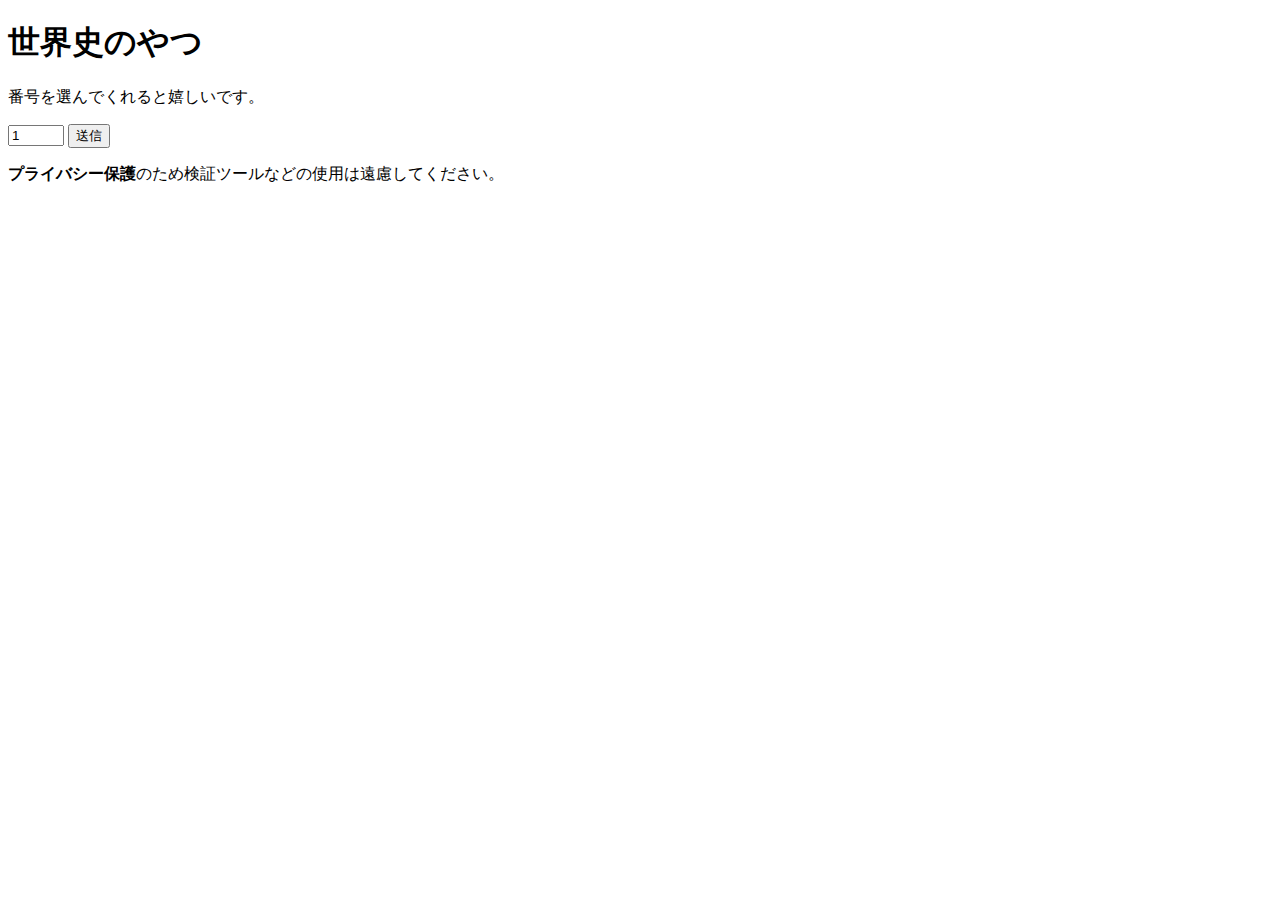
==== htdocs/index.html @ b664a77d "Add files via upload" ====
<!DOCTYPE html>
<html lang="ja">
<head>
    <meta charset="UTF-8">
    <meta http-equiv="X-UA-Compatible" content="IE=edge">
    <meta name="viewport" content="width=device-width, initial-scale=1.0">
    <title>教材？</title>
</head>
<body>
    <h1>世界史のやつ</h1>

    <p>番号を選んでくれると嬉しいです。</p>
    <input type="number" max="42" min="1" value="1" id="classNumber">
    <input type="button" id="submit" value="送信">

    <p><strong>プライバシー保護</strong>のため検証ツールなどの使用は遠慮してください。</p>

    <script>
        let classNumber = document.getElementById('classNumber');
        let submit = document.getElementById('submit');
        let number;

        submit.addEventListener('click', () => {
            number = classNumber.value;

            if(number < 1 || number > 42){
                alert("1から42で入力してください。");
            }else{
                console.log('送信されました。');
                console.log(typeof(number)+number);
                let temp = "Number" + number+"=true";
                document.cookie = temp;
                //location.replace("./datas.html");
                location.assign("./datas.html");
            }
        });
    </script>
</body>
</html>
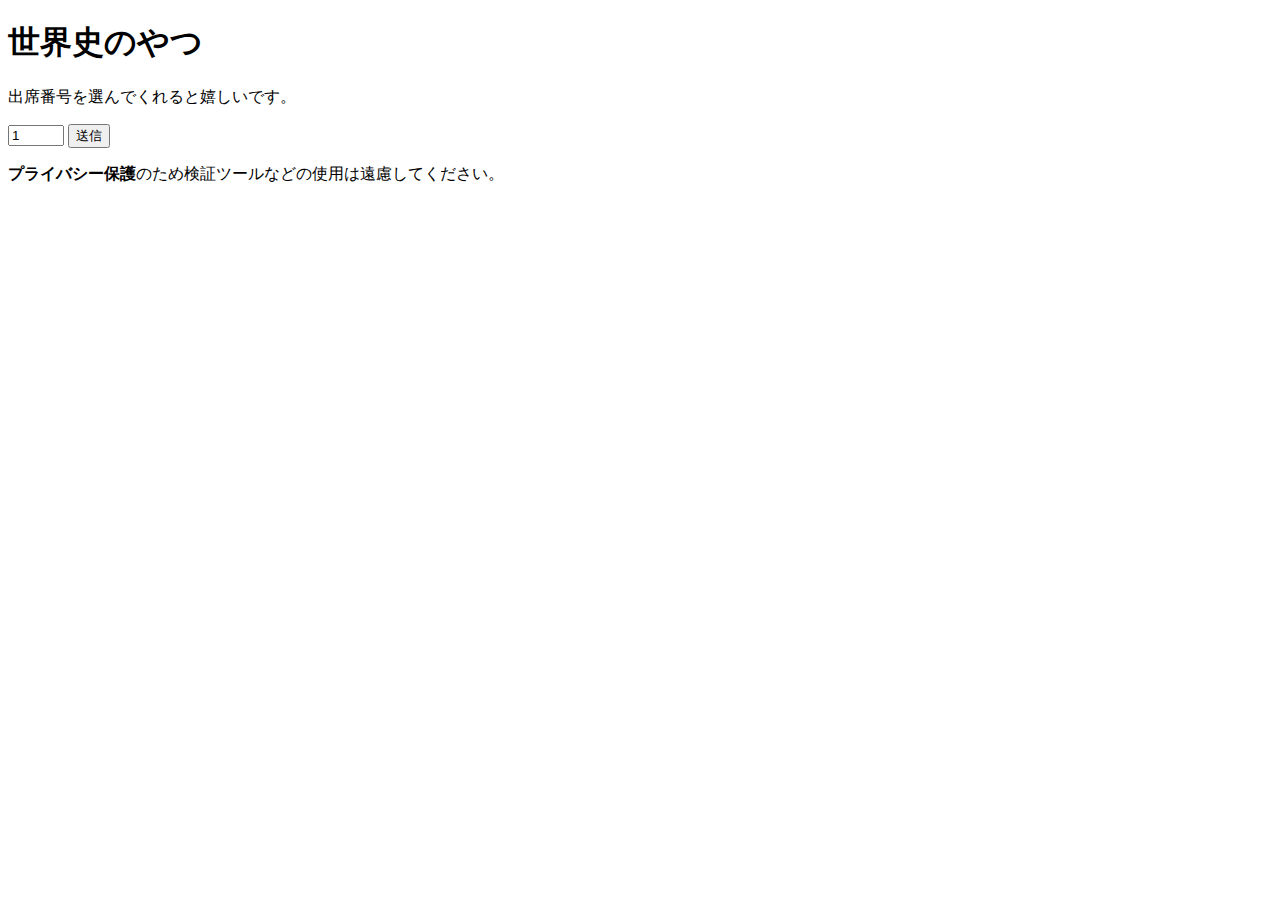
==== commit d947934c: "Update index.html" ====
--- a/htdocs/index.html
+++ b/htdocs/index.html
@@ -4,12 +4,12 @@
     <meta charset="UTF-8">
     <meta http-equiv="X-UA-Compatible" content="IE=edge">
     <meta name="viewport" content="width=device-width, initial-scale=1.0">
-    <title>教材？</title>
+    <title>問題と解答</title>
 </head>
 <body>
     <h1>世界史のやつ</h1>
 
-    <p>番号を選んでくれると嬉しいです。</p>
+    <p>出席番号を選んでくれると嬉しいです。</p>
     <input type="number" max="42" min="1" value="1" id="classNumber">
     <input type="button" id="submit" value="送信">
 
@@ -31,9 +31,9 @@
                 let temp = "Number" + number+"=true";
                 document.cookie = temp;
                 //location.replace("./datas.html");
-                location.assign("./datas.html");
+                location.replace("./datas.html");
             }
         });
     </script>
 </body>
-</html>+</html>
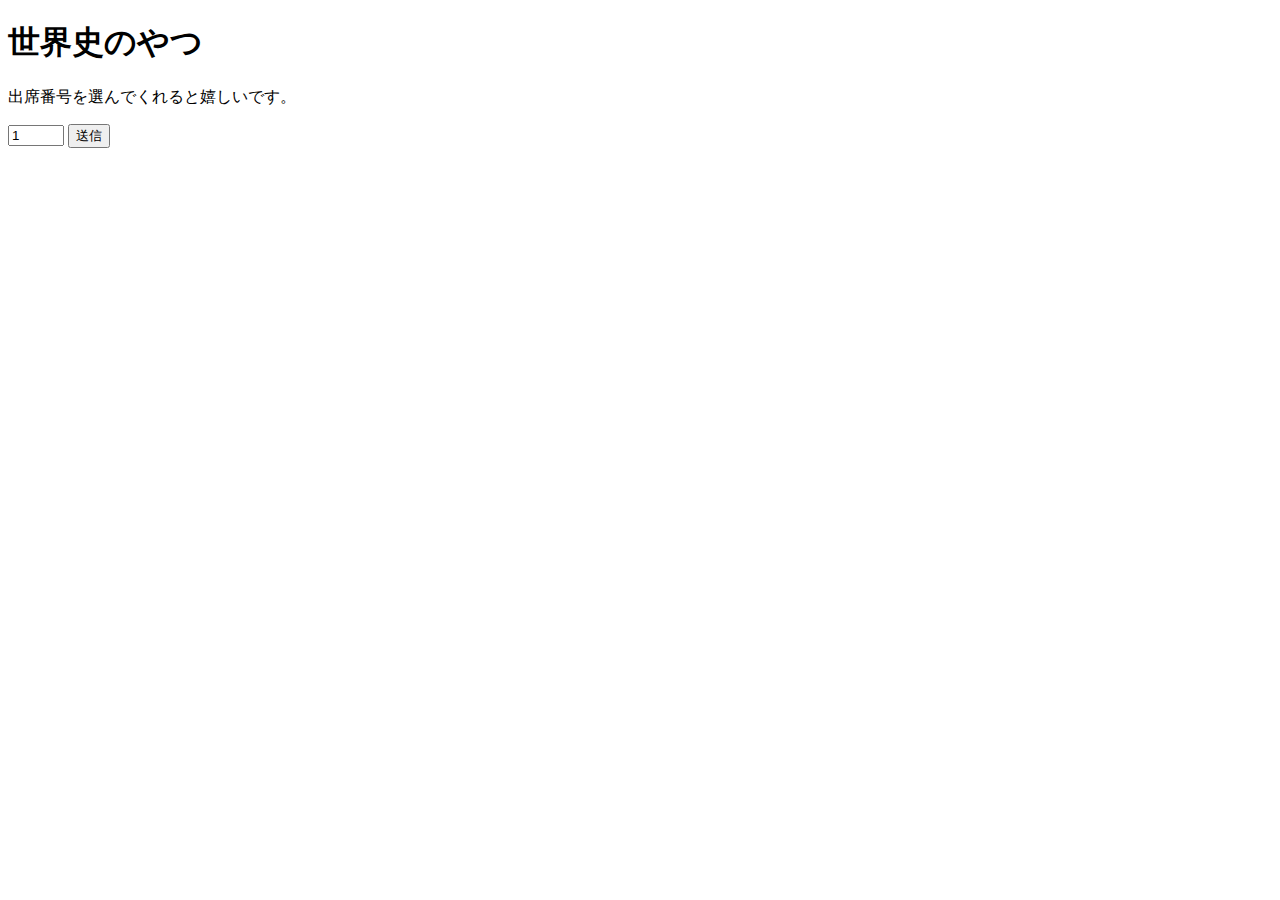
==== commit e6fee20f: "Update index.html" ====
--- a/htdocs/index.html
+++ b/htdocs/index.html
@@ -12,8 +12,6 @@
     <p>出席番号を選んでくれると嬉しいです。</p>
     <input type="number" max="42" min="1" value="1" id="classNumber">
     <input type="button" id="submit" value="送信">
-
-    <p><strong>プライバシー保護</strong>のため検証ツールなどの使用は遠慮してください。</p>
 
     <script>
         let classNumber = document.getElementById('classNumber');
